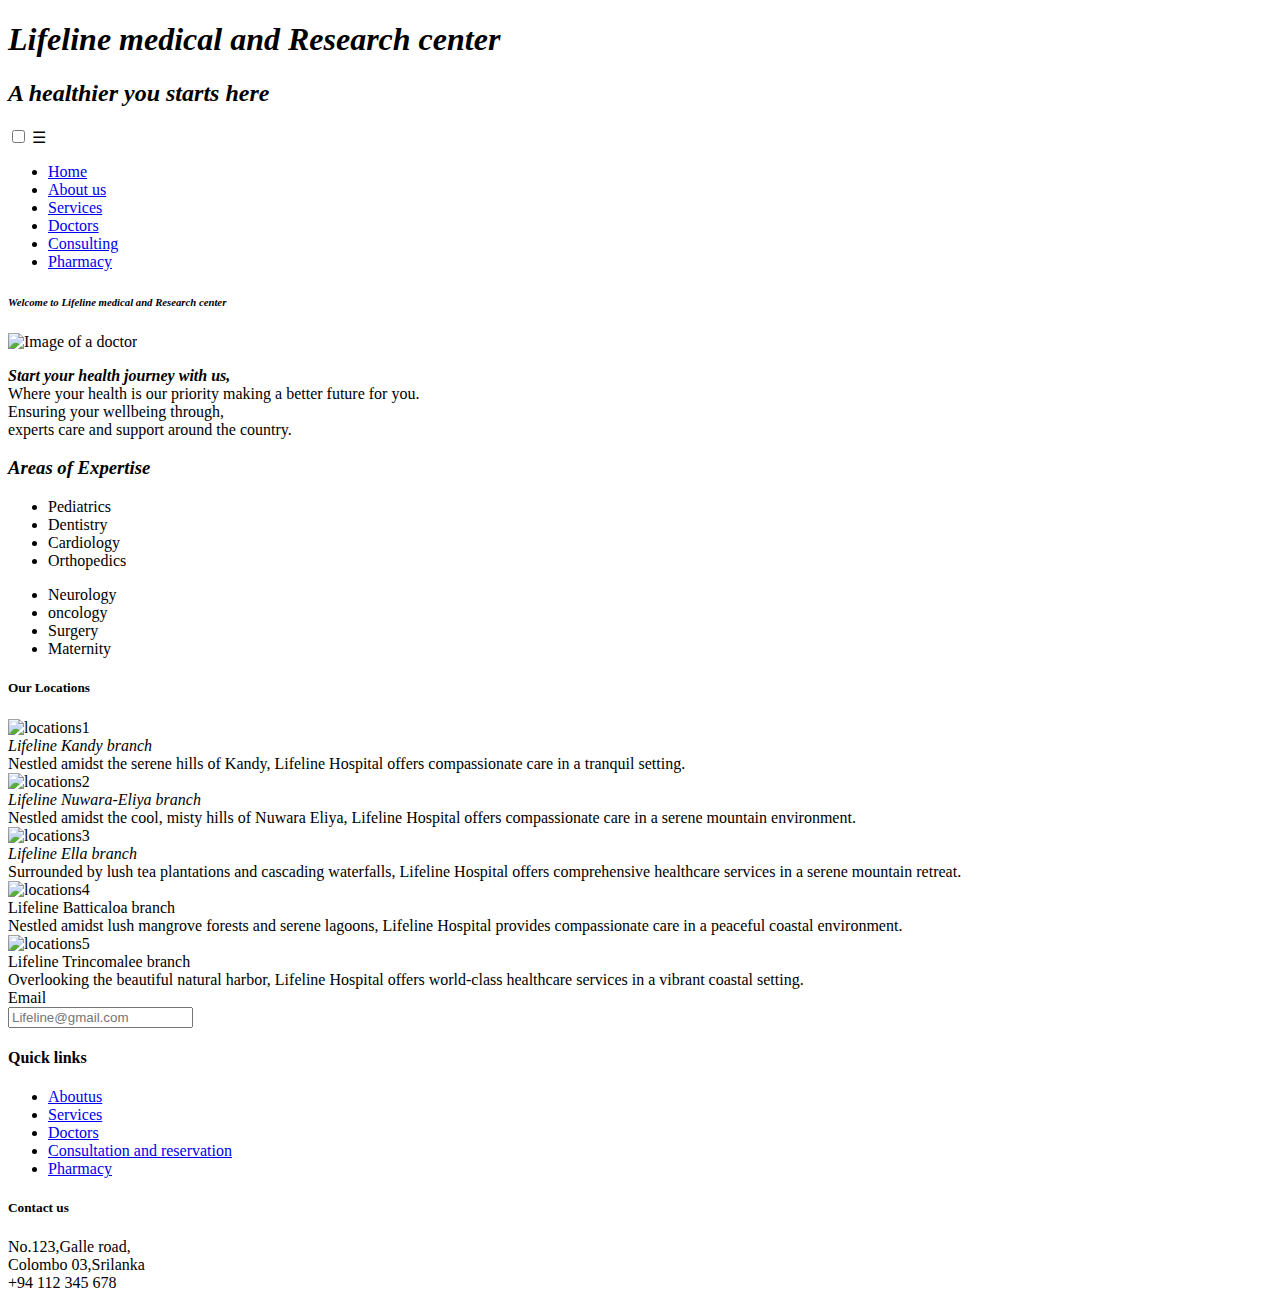
==== index.html @ 41ca75fc "Add files via upload" ====
<!DOCTYPE html>
<html lang="en">
<head>
    <meta charset="UTF-8">
    <meta name="viewport" content="width=device-width, initial-scale=1.0">
    <title>Lifeline medical and Research center</title>
    <link rel="stylesheet" href="CSS/index.css">
</head>
<body>
    <div class="headsect">
      <div class="headtxt">
        <h1 class="heading1">
          <em>Lifeline medical and Research center</em>
        </h1>
        <h2 class="heading2">
          <em>A healthier you starts here</em>
        </h2>
    </div>
    </div>
    
  <nav>
    <input type="checkbox" id="menu-toggle">
    <label for="menu-toggle" class="menu-icon">&#9776;</label>
    <ul class="menu">
        <li><a href="index.html">Home</a></li>
        <li><a href="aboutus.html">About us</a></li>
        <li><a href="Services.html">Services</a></li>
        <li><a href="Doctors.html">Doctors</a></li>
        <li><a href="Consultation and reservation.html">Consulting</a></li>
        <li><a href="pharmacy.html">Pharmacy</a></li>
    </ul>
</nav>


    <section class="hero">
      <div>
        <h6 id="herotxt">
          <em>Welcome to Lifeline medical and Research center</em>
        </h6>
      </div>
    </section>

    <section class="section2">
      <img
          class="img1"
          src="images/pexels-shkrabaanthony-5214997.jpg"
          alt="Image of a doctor"
        />
      </div>
      <div>
        <p class="p1">
          <em><b>Start your health journey with us,</b></em
          ><br />
          Where your health is our priority making a better future for you.
          <br />
          Ensuring your wellbeing through,<br />
          experts care and support around the country.
        </p>
      </div>
    </section>

    <section class="section3">
      <div class="column">
        <h3 id="expertise"><em>Areas of Expertise</em></h3>

        <div class="dacolumn">
          <ul id="list1">
            <li>Pediatrics</li>
            <li>Dentistry</li>
            <li>Cardiology</li>
            <li>Orthopedics</li>
          </ul>
          <ul id="list2">
            <li>Neurology</li>
            <li>oncology</li>
            <li>Surgery</li>
            <li>Maternity</li>
          </ul>
        </div>

    </section>

    <section class="Maping">
      <div class="location-container">
        <div>
          <h5 id="lochead">Our Locations</h5>
        </div>
        <div class="location">
          <img src="images/Kandy branch.jpg" alt="locations1" />
          <div class="description">
            <h8><em>Lifeline Kandy branch</em></h8><br>
            Nestled amidst the serene hills of Kandy, Lifeline Hospital offers
            compassionate care in a tranquil setting.
          </div>
        </div>
        <div class="location">
          <img src="images/Nuwara-Eliya.png" alt="locations2" />
          <div class="description">
            <h7><em>Lifeline Nuwara-Eliya branch</em></h7><br>
            Nestled amidst the cool, misty hills of Nuwara Eliya, Lifeline
            Hospital offers compassionate care in a serene mountain environment.
          </div>
        </div>
        <div class="location">
          <img src="images/Ella.avif" alt="locations3" />
          <div class="description">
            <h9><em>Lifeline Ella branch</em></h9><br>
            Surrounded by lush tea plantations and cascading waterfalls,
            Lifeline Hospital offers comprehensive healthcare services in a
            serene mountain retreat.
          </div>
        </div>
        <div class="location">
          <img src="images/Batticaloa.jpeg" alt="locations4" />
          <div class="description">
            <h10>Lifeline Batticaloa branch</h10> <br>
            Nestled amidst lush mangrove forests and serene lagoons, Lifeline
            Hospital provides compassionate care in a peaceful coastal
            environment.
          </div>
        </div>
        <div class="location">
          <img src="images/Trincomalee.avif" alt="locations5" />
          <div class="description">
            <h11>Lifeline Trincomalee branch</h11><br>
            Overlooking the beautiful natural harbor, Lifeline Hospital offers
            world-class healthcare services in a vibrant coastal setting.
          </div>
        </div>
      </div>
    </section>
 

  <footer class="footer">
    <div class="footer-container">
      <div class="item" id="mail">
        <label for="email">Email</label><br />
        <input type="email" placeholder="Lifeline@gmail.com" />
      </div>
      <div class="item">
        
        <h4 id="quicklink">Quick links</h4>
        <div class="listcolumn">
          <ul id="unorderlistfoot">
            <li><a href="Aboutus.html">Aboutus</a></li>
            <li><a href="Services.html">Services</a></li>
            <li><a href="Doctors.html">Doctors</a></li>
            <li><a href="Consultation and reservation.html">Consultation and reservation</a></li>
            <li><a href="Pharmacy.html">Pharmacy</a></li>
          </ul>
        </div>
      </div>
      <div class="item">
        <h5>Contact us</h5>
        <p>
          No.123,Galle road,<br />
          Colombo 03,Srilanka <br />+94 112 345 678
        </p>
      </div>
    </div>  
  </footer>
    
</body>
</html>
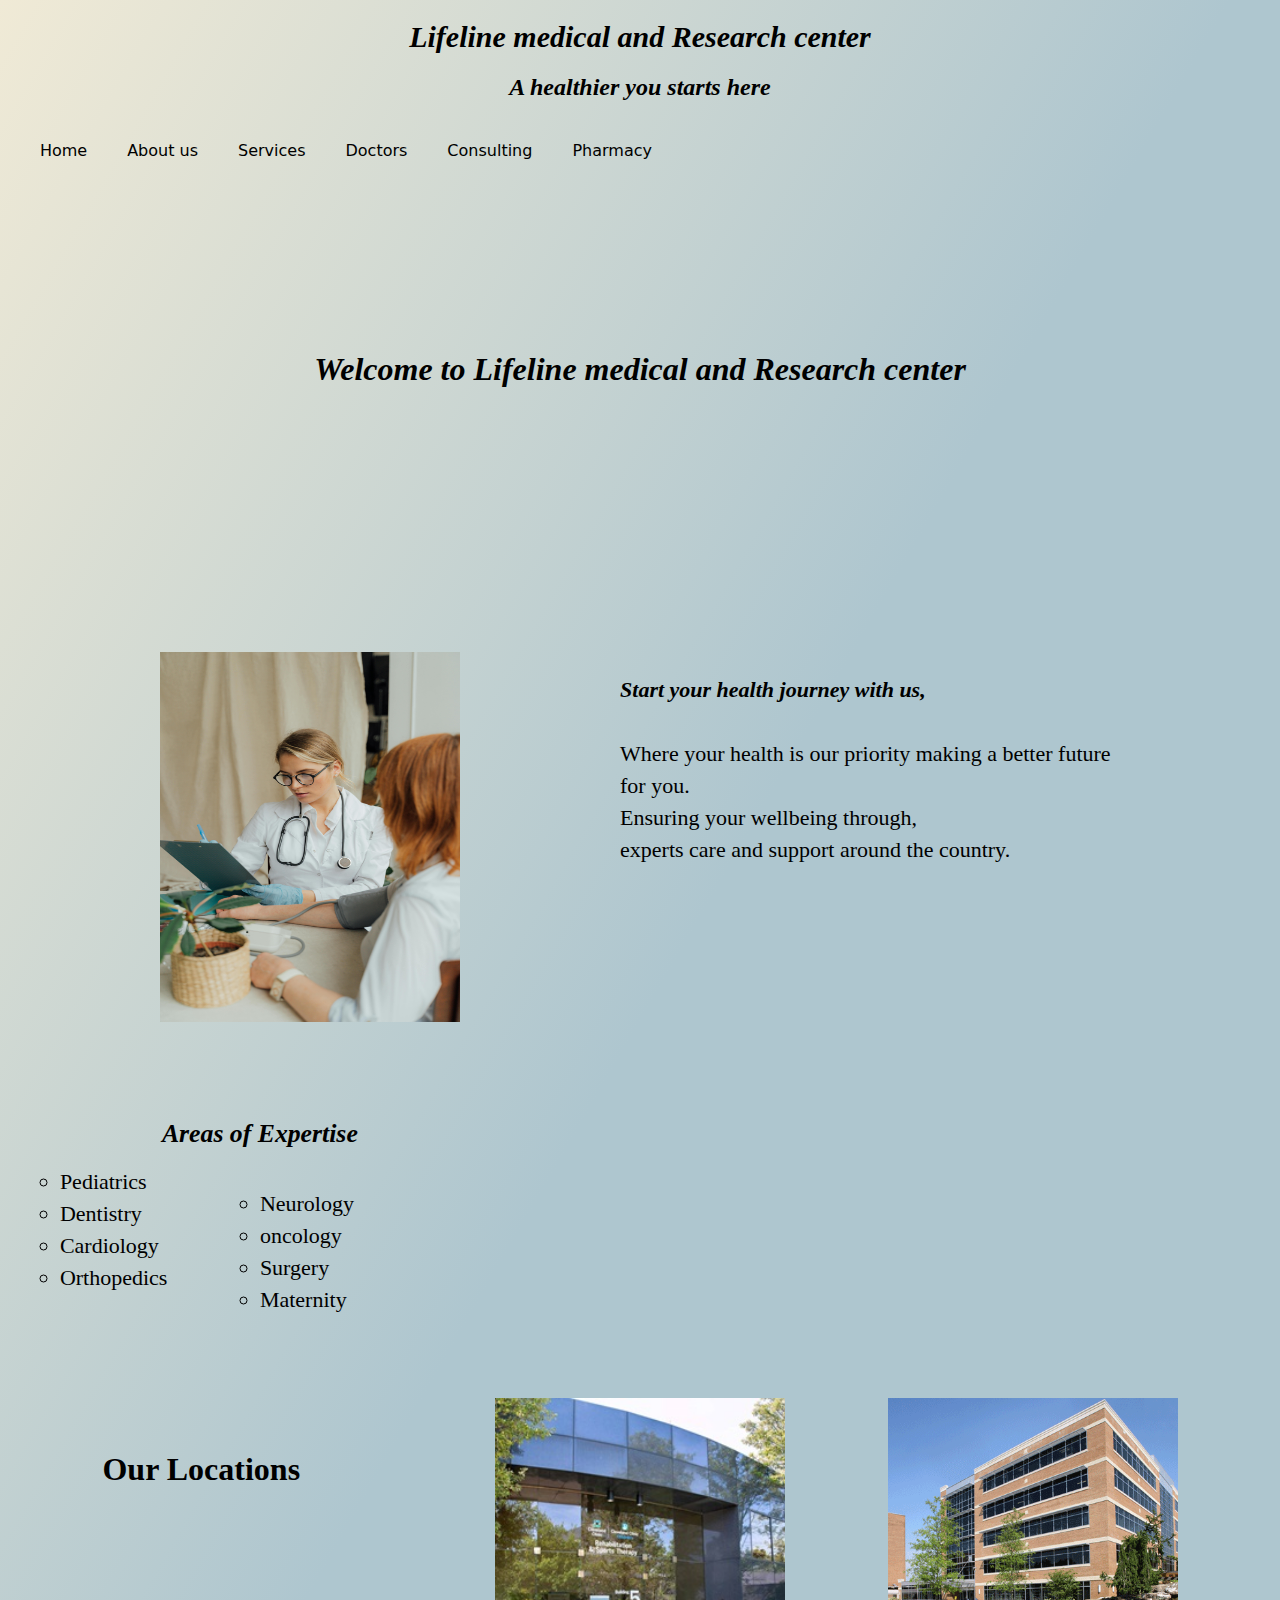
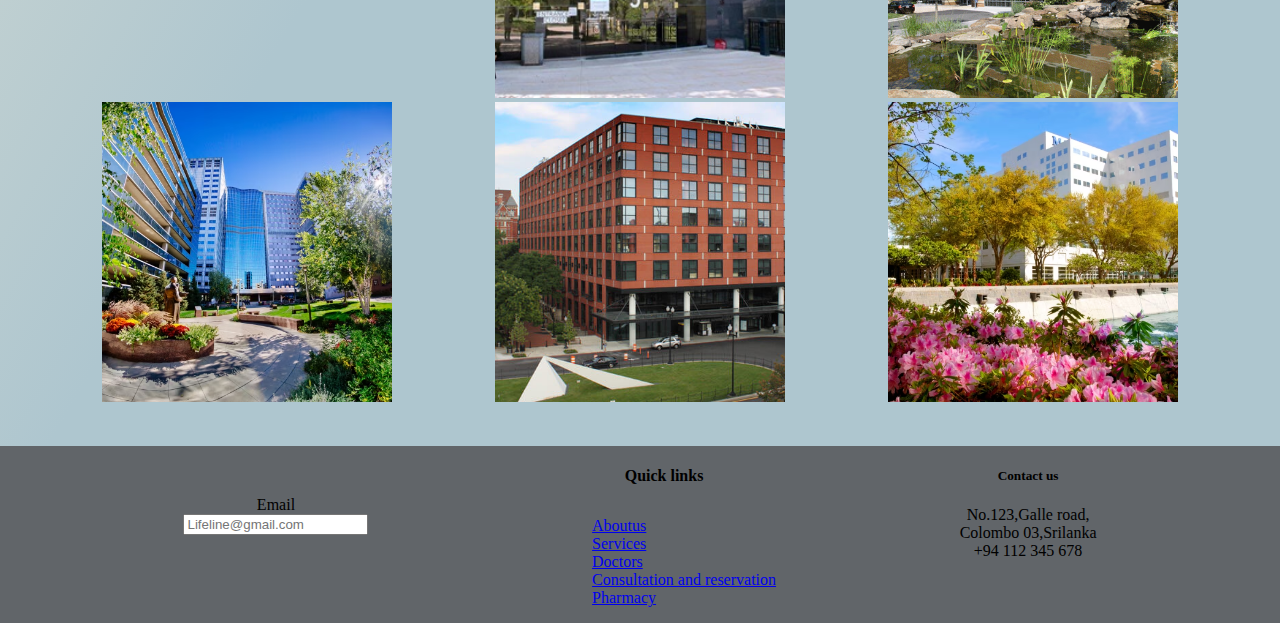
==== commit 8c5c64e1: "Update index.html" ====
--- a/index.html
+++ b/index.html
@@ -4,7 +4,7 @@
     <meta charset="UTF-8">
     <meta name="viewport" content="width=device-width, initial-scale=1.0">
     <title>Lifeline medical and Research center</title>
-    <link rel="stylesheet" href="CSS/index.css">
+    <link rel="stylesheet" href="index.css">
 </head>
 <body>
     <div class="headsect">
@@ -43,7 +43,7 @@
     <section class="section2">
       <img
           class="img1"
-          src="images/pexels-shkrabaanthony-5214997.jpg"
+          src="pexels-shkrabaanthony-5214997.jpg"
           alt="Image of a doctor"
         />
       </div>
@@ -86,7 +86,7 @@
           <h5 id="lochead">Our Locations</h5>
         </div>
         <div class="location">
-          <img src="images/Kandy branch.jpg" alt="locations1" />
+          <img src="Kandy branch.jpg" alt="locations1" />
           <div class="description">
             <h8><em>Lifeline Kandy branch</em></h8><br>
             Nestled amidst the serene hills of Kandy, Lifeline Hospital offers
@@ -94,7 +94,7 @@
           </div>
         </div>
         <div class="location">
-          <img src="images/Nuwara-Eliya.png" alt="locations2" />
+          <img src="Nuwara-Eliya.png" alt="locations2" />
           <div class="description">
             <h7><em>Lifeline Nuwara-Eliya branch</em></h7><br>
             Nestled amidst the cool, misty hills of Nuwara Eliya, Lifeline
@@ -102,7 +102,7 @@
           </div>
         </div>
         <div class="location">
-          <img src="images/Ella.avif" alt="locations3" />
+          <img src="Ella.avif" alt="locations3" />
           <div class="description">
             <h9><em>Lifeline Ella branch</em></h9><br>
             Surrounded by lush tea plantations and cascading waterfalls,
@@ -111,7 +111,7 @@
           </div>
         </div>
         <div class="location">
-          <img src="images/Batticaloa.jpeg" alt="locations4" />
+          <img src="Batticaloa.jpeg" alt="locations4" />
           <div class="description">
             <h10>Lifeline Batticaloa branch</h10> <br>
             Nestled amidst lush mangrove forests and serene lagoons, Lifeline
@@ -120,7 +120,7 @@
           </div>
         </div>
         <div class="location">
-          <img src="images/Trincomalee.avif" alt="locations5" />
+          <img src="Trincomalee.avif" alt="locations5" />
           <div class="description">
             <h11>Lifeline Trincomalee branch</h11><br>
             Overlooking the beautiful natural harbor, Lifeline Hospital offers
@@ -161,4 +161,4 @@
   </footer>
     
 </body>
-</html>+</html>
--- a/index.css
+++ b/index.css
@@ -0,0 +1,366 @@
+body{
+    margin: -0.01%;
+    background: linear-gradient(-60deg, #aec6cf 52%, #F0EAD6);
+}
+
+.heading1{
+    font-size: 30px;
+    font-weight: 550;
+    text-align: center;
+}
+/* Home Navigation Styles */
+nav {
+    position: relative; /* Ensures the nav bar is positioned relative to its normal flow, used for positioning child elements */
+}
+
+nav a {
+    color: rgb(0, 0, 0); /* Sets the link color to black */
+    text-decoration: none; /* Removes the underline from the links */
+    margin-right: 20px; /* Adds spacing between the navigation links */
+    font-family: system-ui, -apple-system, BlinkMacSystemFont, 'Segoe UI', Roboto, Oxygen, Ubuntu, Cantarell, 'Open Sans', 'Helvetica Neue', sans-serif; /* Uses a system font stack for cross-device compatibility */
+    font-weight: 500; /* Sets a medium font weight for the links */
+}
+
+/* Hamburger Menu Icon */
+.menu-icon {
+    display: none; /* Hides the hamburger icon on larger screens */
+    font-size: 30px; /* Sets the size of the hamburger icon */
+    cursor: pointer; /* Changes the cursor to a pointer when hovering over the icon */
+    padding: 10px; /* Adds padding around the hamburger icon */
+}
+
+/* Hide the checkbox (used for toggling the menu) */
+#menu-toggle {
+    display: none; /* The checkbox is hidden but is still functional */
+}
+
+/* Regular menu displayed on large screens */
+.menu {
+    display: flex; /* Horizontally aligns the navigation items */
+    list-style-type: none; /* Removes the default bullet points from the list items */
+}
+
+.menu li {
+    margin-right: 20px; /* Adds space between each navigation item */
+}
+
+/* Hover effect for the links */
+nav a:hover {
+    color: rgb(51, 101, 207); /* Changes the color of the links when hovered */
+}
+
+/* Mobile Responsiveness */
+@media screen and (max-width: 480px) {
+    .menu {
+        display: none; /* Hides the navigation menu by default on small screens */
+        flex-direction: column; /* Changes the menu layout to vertical */
+        width: 100%; /* Makes the menu take the full width of the screen */
+        text-align: center; /* Centers the text within the menu */
+        background-color: #f5f5f5; /* Sets a light background color for the mobile menu */
+        position: fixed; /* Fixes the menu relative to the viewport */
+        top: 50px; /* Positions the menu 50px below the top */
+        left: 0; /* Aligns the menu to the left side */
+        max-height: calc(100vh - 50px); /* Ensures the menu fits within the screen height minus the 50px top offset */
+    }
+
+    #menu-toggle:checked + .menu-icon + .menu {
+        display: flex; /* Displays the menu when the checkbox (menu toggle) is checked */
+    }
+
+    .menu-icon {
+        display: block; /* Displays the hamburger icon on small screens */
+        margin-right: 10px; /* Moves the hamburger icon slightly to the left */
+    }
+
+    .menu li {
+        margin: 10px 0; /* Adds vertical spacing between menu items on small screens */
+    }
+}
+.hero{
+    background-image: url(https://img.freepik.com/premium-photo/busy-hospital-corridor-with-doctors-nurses-walking-long-exposure-motion-blur_601748-49748.jpg?w=826);
+    background-size: cover;
+    margin-top: -74px;
+}
+#herotxt{
+    font-weight: 800;
+    font-size: xx-large;
+    text-align: center;
+    padding: 190px;
+    
+}
+.heading2{
+    text-align: center;
+}
+.headtxt{
+    left: 20px;
+}
+.headsect{
+    block-size: 105px;
+}
+#logo{
+    width: 350px;
+    height: 300px;
+    position: relative;
+    bottom: 166px;
+    block-size: 240px;
+}
+.section2{
+    display: grid;
+    grid-template-columns: 300px 500px;
+    justify-content: space-evenly;
+}
+.p1{
+    display: grid;
+    font-weight: 500;
+    font-size: 22px;    
+    line-height: 2rem;
+    justify-content: center;
+    align-items: center;
+}
+.img1{
+    width: 300px;
+    height: 370px;
+}
+.section3{
+    font-weight: 500;
+    clear: both;
+    font-size: 22px;
+    width: 13em;
+    line-height: 2rem;
+    display: grid;
+    grid-column: 200px 200px;
+}
+
+#lochead{
+    font-weight: 800;
+    font-size: xx-large;
+}
+.location-container{
+    display: grid;
+    grid-template-columns: 290px 290px 290px;
+    justify-content: space-evenly;
+    margin-bottom: 40px;
+}
+
+.location{
+    position: relative;
+}
+
+.location img{
+    width: 290px;
+    height: 300px;
+    object-fit: cover;
+}
+
+.description{
+    position: absolute;
+    bottom: 0;
+    background-color: #f8f7f788;
+    color: rgb(0, 0, 0);
+    padding: 9px;
+    opacity: 0;
+    transition: opacity 0.3 ease;
+}
+
+.location:hover .description{
+    opacity: 1;
+}
+
+
+
+#expertise{
+    text-align: center;
+    position: relative;
+    left: 40px;
+    top: 50px;
+}
+.column{
+    display: grid;
+    padding: 20px;
+}
+#list1{
+    list-style-position: outside;
+    padding: 40px;
+    grid: column;
+    list-style-type: circle;
+    margin: 0;
+    font-size: 22px;
+    font-weight: lighter;
+}
+#list2{
+    list-style-position: outside;
+    padding: 40px;
+    list-style-type: circle;
+    font-size: 22px;
+    font-weight: lighter;
+}
+.dacolumn{
+    display: grid;
+    grid-template-columns: 200px 200px;
+}
+
+
+
+
+
+
+.footer{
+    background-color: #616569;
+}
+.footer-container{
+    display: flex;
+}
+.quicklink{
+    margin: -20px;
+    padding-bottom: 0;
+}
+.footer-container{
+    display: grid;
+    grid-template-columns: auto auto auto;
+    text-align: center;
+    padding: 0;
+    justify-content: space-evenly;
+}
+.listcolumn{
+    box-sizing: border-box;
+    margin: 0;
+    padding: 0;
+    text-align: start;
+    margin-top: -5px;
+}
+#mail{
+    padding-top: 50px;
+}
+.footer-list{
+    list-style-position: inside;
+    list-style-type: circle;
+    display: inline;
+    margin-right: 10px;
+}
+#unorderlistfoot{
+    list-style: none;
+    display: inline-block;
+}
+
+@media screen and (max-width: 1200px) {
+    .heading1 {
+      font-size: 28px;
+    }
+    .menu li {
+      margin-right: 15px;
+    }
+    .hero {
+      padding: 150px 20px;
+    }
+    #herotxt {
+      font-size: large;
+      padding: 150px 20px;
+    }
+    .section2 .p1 {
+      margin-left: 50px;
+    }
+    .section2 .img1 {
+      margin-right: 50px;
+    }
+  }
+  
+  @media screen and (max-width: 992px) {
+    .heading1 {
+      font-size: 26px;
+    }
+    .hero {
+      padding: 130px 20px;
+    }
+    #herotxt {
+      font-size: large;
+      padding: 130px 20px;
+    }
+    .section2 .p1 {
+      margin-left: 30px;
+    }
+    .section2 .img1 {
+      margin-right: 30px;
+    }
+  }
+  
+  @media screen and (max-width: 768px) {
+    .heading1 {
+      font-size: 24px;
+    }
+    .menu {
+      display: none;
+      flex-direction: column;
+      width: 100%;
+      text-align: center;
+      background-color: #f5f5f5;
+      position: fixed;
+      top: 50px;
+      left: 0;
+      max-height: calc(100vh - 50px);
+    }
+    #menu-toggle:checked + .menu-icon + .menu {
+      display: flex;
+    }
+    .menu-icon {
+      display: block;
+    }
+    .menu li {
+      margin: 10px 0;
+    }
+    .hero {
+      padding: 100px 20px;
+    }
+    #herotxt {
+      font-size: large;
+      padding: 100px 20px;
+    }
+    .section2 .p1 {
+      margin-left: 10px;
+      text-align: center;
+    }
+    .section2 .img1 {
+      width: 100%;
+      margin: 20px 0;
+    }
+    .section3 {
+      flex-direction: column;
+      align-items: center;
+    }
+    #lochead {
+      font-size: large;
+      text-align: center;
+    }
+    .location-container {
+      grid-template-columns: 1fr;
+      grid-template-rows: auto;
+      grid-gap: 15px;
+      margin: 20px;
+    }
+    .footer-container {
+      grid-template-columns: 1fr;
+      padding: 10px;
+    }
+    .listcolumn {
+      margin-top: 10px;
+    }
+  }
+  
+  @media screen and (max-width: 480px) {
+    .heading1 {
+      font-size: 22px;
+    }
+    .hero {
+      padding: 80px 20px;
+    }
+    #herotxt {
+      font-size: medium;
+      padding: 80px 20px;
+    }
+    .section2 .p1 {
+      margin-left: 5px;
+    }
+    .section2 .img1 {
+      margin: 10px 0;
+    }
+  }
+  